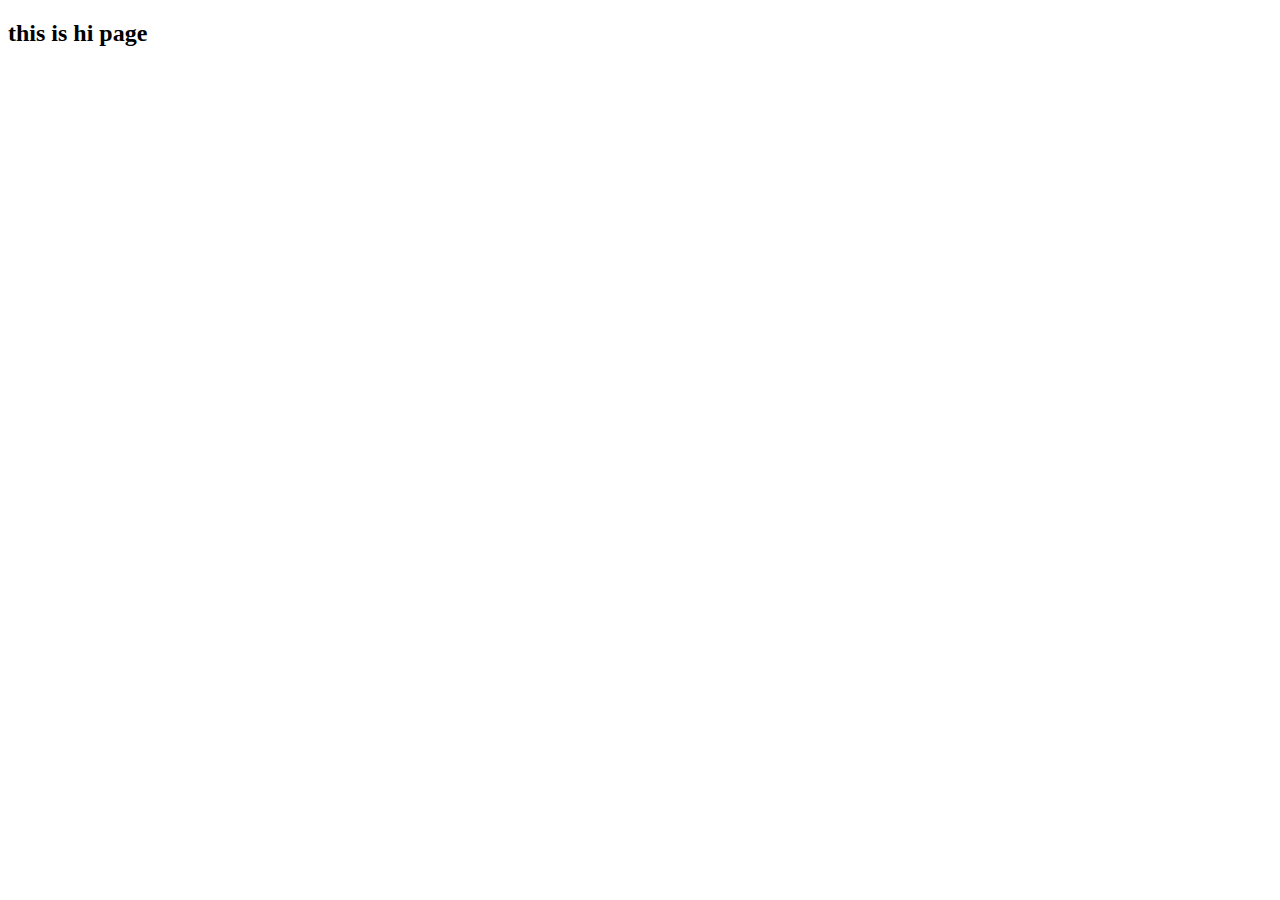
==== hw1/hi.html @ 2a5dc81d "first update" ====
<!DOCTYPE html>
<html lang="en">
<head>
    <meta charset="UTF-8">
    <meta name="viewport" content="width=device-width, initial-scale=1.0">
    <title>Document</title>
</head>
<body>
    <h2>this is hi page</h2>
</body>
</html>
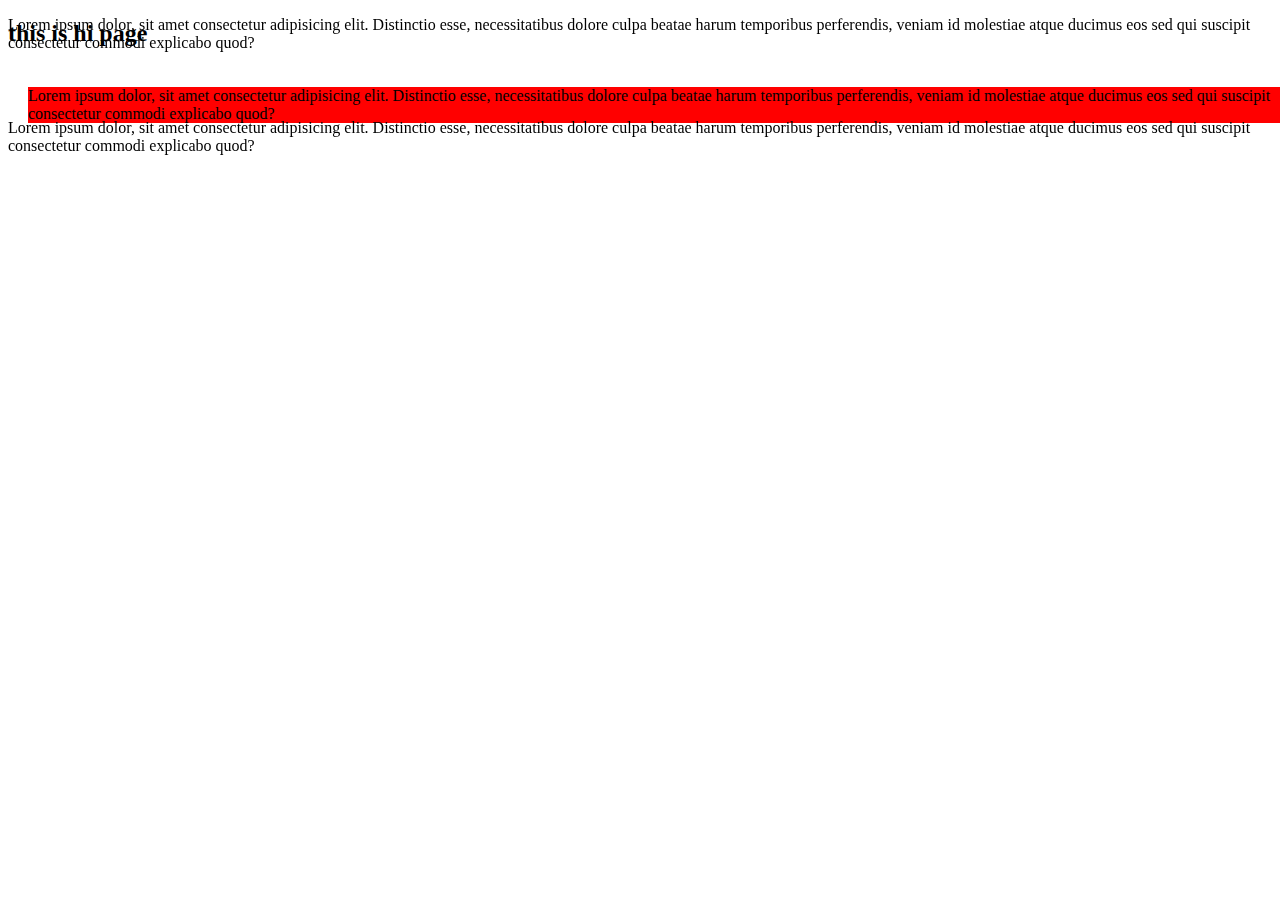
==== commit 56fdb26a: "this is week 1 + week 2 first day" ====
--- a/hw1/hi.html
+++ b/hw1/hi.html
@@ -3,9 +3,16 @@
 <head>
     <meta charset="UTF-8">
     <meta name="viewport" content="width=device-width, initial-scale=1.0">
+    <link href="./rec/my-css.css" rel="stylesheet">
     <title>Document</title>
 </head>
 <body>
     <h2>this is hi page</h2>
+    <p class="p-relative">Lorem ipsum dolor, sit amet consectetur adipisicing elit. Distinctio esse, necessitatibus dolore culpa beatae harum temporibus perferendis, veniam id molestiae atque ducimus eos sed qui suscipit consectetur commodi explicabo quod?</p>
+    <p class="p-sticky">Lorem ipsum dolor, sit amet consectetur adipisicing elit. Distinctio esse, necessitatibus dolore culpa beatae harum temporibus perferendis, veniam id molestiae atque ducimus eos sed qui suscipit consectetur commodi explicabo quod?</p>
+    <p class="p-fixed">Lorem ipsum dolor, sit amet consectetur adipisicing elit. Distinctio esse, necessitatibus dolore culpa beatae harum temporibus perferendis, veniam id molestiae atque ducimus eos sed qui suscipit consectetur commodi explicabo quod?</p>
+
+
+    
 </body>
 </html>--- a/hw1/rec/my-css.css
+++ b/hw1/rec/my-css.css
@@ -0,0 +1,173 @@
+.xcx {
+    position: relative;
+    display: inline-block;
+    padding: 10px 20px;
+    color: #03e9f4;
+    font-size: 16px;
+    text-decoration: none;
+    text-transform: uppercase;
+    overflow: hidden;
+    transition: .5s;
+    margin-top: 40px;
+    letter-spacing: 4px
+  }
+
+  .xcx:hover {
+    background: #03e9f4;
+    color: #fff;
+    border-radius: 5px;
+    box-shadow: 0 0 5px #f48c03,
+                0 0 25px #03e9f4;
+                /* 0 0 30px #03e9f4
+                0 0 100px #03e9f4; */
+  }
+  .xcx span {
+    position: absolute;
+    display: block;
+  }
+
+  .xcx span:nth-child(1) {
+    top: 0;
+    left: -100%;
+    width: 100%;
+    height: 2px;
+    background: linear-gradient(90deg, transparent, #03e9f4);
+    animation: btn-anim1 1s linear infinite;
+  }
+
+  @keyframes btn-anim1 {
+    0% {
+      left: -100%;
+    }
+    50%,100% {
+      left: 100%;
+    }
+  }
+
+  .xcx span:nth-child(2) {
+    top: -100%;
+    right: 0;
+    width: 2px;
+    height: 100%;
+    background: linear-gradient(180deg, transparent, #03e9f4);
+    animation: btn-anim2 1s linear infinite;
+    animation-delay: .25s
+  }
+  
+  @keyframes btn-anim2 {
+    0% {
+      top: -100%;
+    }
+    50%,100% {
+      top: 100%;
+    }
+  }
+  .xcx span:nth-child(3) {
+    bottom: 0;
+    right: -100%;
+    width: 100%;
+    height: 2px;
+    background: linear-gradient(270deg, transparent, #03e9f4);
+    animation: btn-anim3 1s linear infinite;
+    animation-delay: .5s
+  }
+  
+  @keyframes btn-anim3 {
+    0% {
+      right: -100%;
+    }
+    50%,100% {
+      right: 100%;
+    }
+  }
+
+  .xcx span:nth-child(4) {
+    bottom: -100%;
+    left: 0;
+    width: 2px;
+    height: 100%;
+    background: linear-gradient(360deg, transparent, #03e9f4);
+    animation: btn-anim4 1s linear infinite;
+    animation-delay: .75s
+  }
+  
+  @keyframes btn-anim4 {
+    0% {
+      bottom: -100%;
+    }
+    50%,100% {
+      bottom: 100%;
+    }
+  }
+  
+
+  table, th, td {
+    border: 1px solid black;
+    padding: 5 0 5 0;
+  }
+
+ 
+
+  @keyframes mymove {
+    0%   {
+        top: 0px;
+        transform: 300px;
+    
+    }
+    25%  {top: 200px;transform: translateX(200px) translateY(200px);}
+    50%  {top: 100px;}
+    75%  {top: 200px;}
+    100% {top: 0px;}
+  }
+
+
+  .my-anmation
+  {
+    width: 100px;
+    height: 100px;
+    background: red;
+    /* position: relative; */
+    animation: mymove 5s infinite;
+    
+  }
+
+  .p-relative{
+    position:relative;
+    left:20px;
+    top:20px;
+    background-color: red;
+  }
+  .p-sticky{
+    position: sticky;
+    top:0px;
+
+  }
+
+  .p-fixed{
+    position: fixed;
+    top:0px;
+
+  }
+  .p-phone{
+    background-color: red;
+  }
+
+  .vvc{
+    display: flex;
+    flex-direction:row-reverse;
+    justify-content: center;
+    align-items: flex-end;
+  }
+
+  .vvc p{
+    background-color: rebeccapurple;
+  }
+
+
+
+
+  @media(max-width:600px){
+    .p-phone{
+      background-color: blue;
+    }
+  }